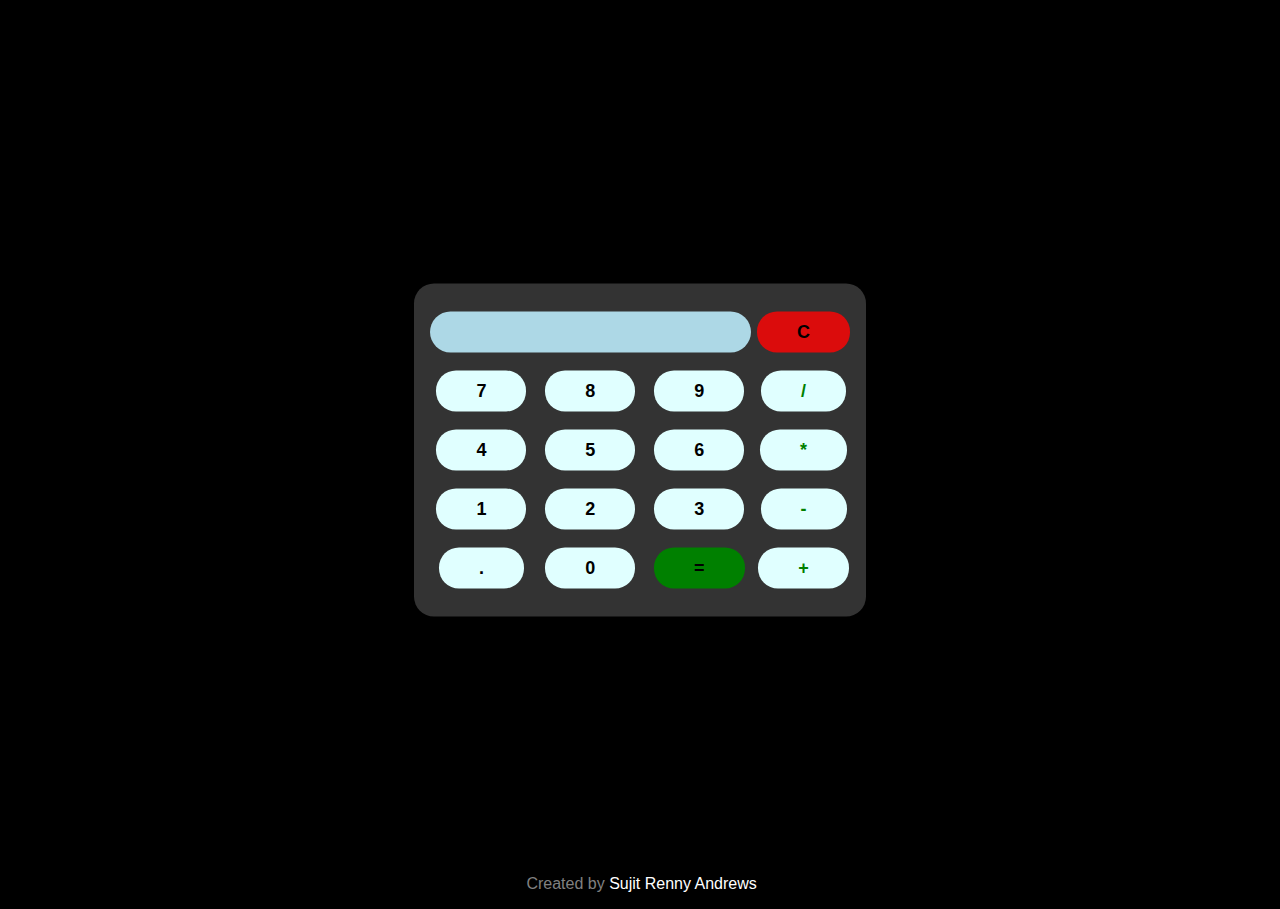
==== c.html @ 08ac5215 "First Commit" ====
<!DOCTYPE html>

<html lang="en">

<head>
    <title>Calculator</title>
    <link rel="icon" type="image/png" href="images/favicon.png">
    <link rel="stylesheet" href="style.css">
    <meta name="viewport" content="width=device-width, initial-scale=1.0">
    <meta charset="UTF-8">
</head>

<body>

    <div class="center" id="calculator">
        <table>
            <tr>
               <td colspan="3"><input type="text" id="result"/></td>
               <td><input type="button" id="c" value="C" onclick="clr()"/> </td>
            </tr>
            <tr>
               <td><input type="button" value="7" onclick="dis('7')"/> </td>
               <td><input type="button" value="8" onclick="dis('8')"/> </td>
               <td><input type="button" value="9" onclick="dis('9')"/> </td>
               <td><input type="button" id="op" value="/" onclick="dis('/')"/> </td>
            </tr>
            <tr>
               <td><input type="button" value="4" onclick="dis('4')"/> </td>
               <td><input type="button" value="5" onclick="dis('5')"/> </td>
               <td><input type="button" value="6" onclick="dis('6')"/> </td>
               <td><input type="button" id="op" value="*" onclick="dis('*')"/> </td>              
            </tr>
            <tr>
                <td><input type="button" value="1" onclick="dis('1')"/> </td>
               <td><input type="button" value="2" onclick="dis('2')"/> </td>
               <td><input type="button" value="3" onclick="dis('3')"/> </td>
               <td><input type="button" id="op" value="-" onclick="dis('-')"/> </td>
            </tr>
            <tr>
               <td><input type="button" value="." onclick="dis('.')"/> </td>
               <td><input type="button" value="0" onclick="dis('0')"/> </td>
               <td><input type="button" id="e" value="=" onclick="solve()"/> </td>
               <td><input type="button" id="op" value="+" onclick="dis('+')"/> </td>             
            </tr>
         </table>
    </div>   

</body>

<footer id="footer">
    <div class="center">
    <p id="fp">Created by <a href="https://www.linkedin.com/in/sujit-renny-andrews-7784701b3" target="_blank">Sujit Renny Andrews</a></p>
</div>
</footer>

</html>
---- style.css ----
body {
    background-color: black ;
    color: white ;
    font-family: Arial, Helvetica, sans-serif ;
  }

.center {
    position: absolute;
    top: 50%;
    left: 50%;
    transform: translate(-50%, -50%);
    text-align: center;
  }

.button {
    display: inline-block;
    border-radius: 30px;
    background-color: green;
    border: none;
    color: #FFFFFF;
    text-align: center;
    font-size: 18px;
    padding: 8px;
    width: 160px;
    transition: all 0.5s;
    cursor: pointer;
    margin: 5px;
  }
  
  .button span {
    cursor: pointer;
    display: inline-block;
    position: relative;
    transition: 0.5s;
  }
  
  .button span:after {
    content: '\00bb';
    position: absolute;
    opacity: 0;
    top: 0;
    right: -20px;
    transition: 0.5s;
  }
  
  .button:hover span {
    padding-right: 25px;
  }
  
  .button:hover span:after {
    opacity: 1;
    right: 0;
  }

  #footer {
    position: absolute;
    bottom: 0;
    width: 99%;
    height: 2rem;
    color: gray;
  }

  a:link {
    color: white;
    background-color: transparent;
    text-decoration: none;
  }

table, th, td {
    border: none;
    padding-top: 8px;
    padding-bottom: 8px;
    padding-right: 2px;
    padding-left: 2px;
  }

#calculator{
    background-color: rgb(51, 51, 51);
    border-radius: 20px;
    padding: 10px;
}

#result{
    background-color: lightblue;
    border: none;
    border-radius: 30px;
}
#e{
    background-color: green;
}

#c{
    background-color: rgb(219, 12, 12);
}

#op{
    color: green;
}

input{
    border-radius: 20px;
    border: none;
    background-color: lightcyan;
    text-align: center;
    font-weight: bold;
    font-size: large;
    padding-left: 40px;
    padding-right: 40px;
    padding-top: 10px;
    padding-bottom: 10px;
 }
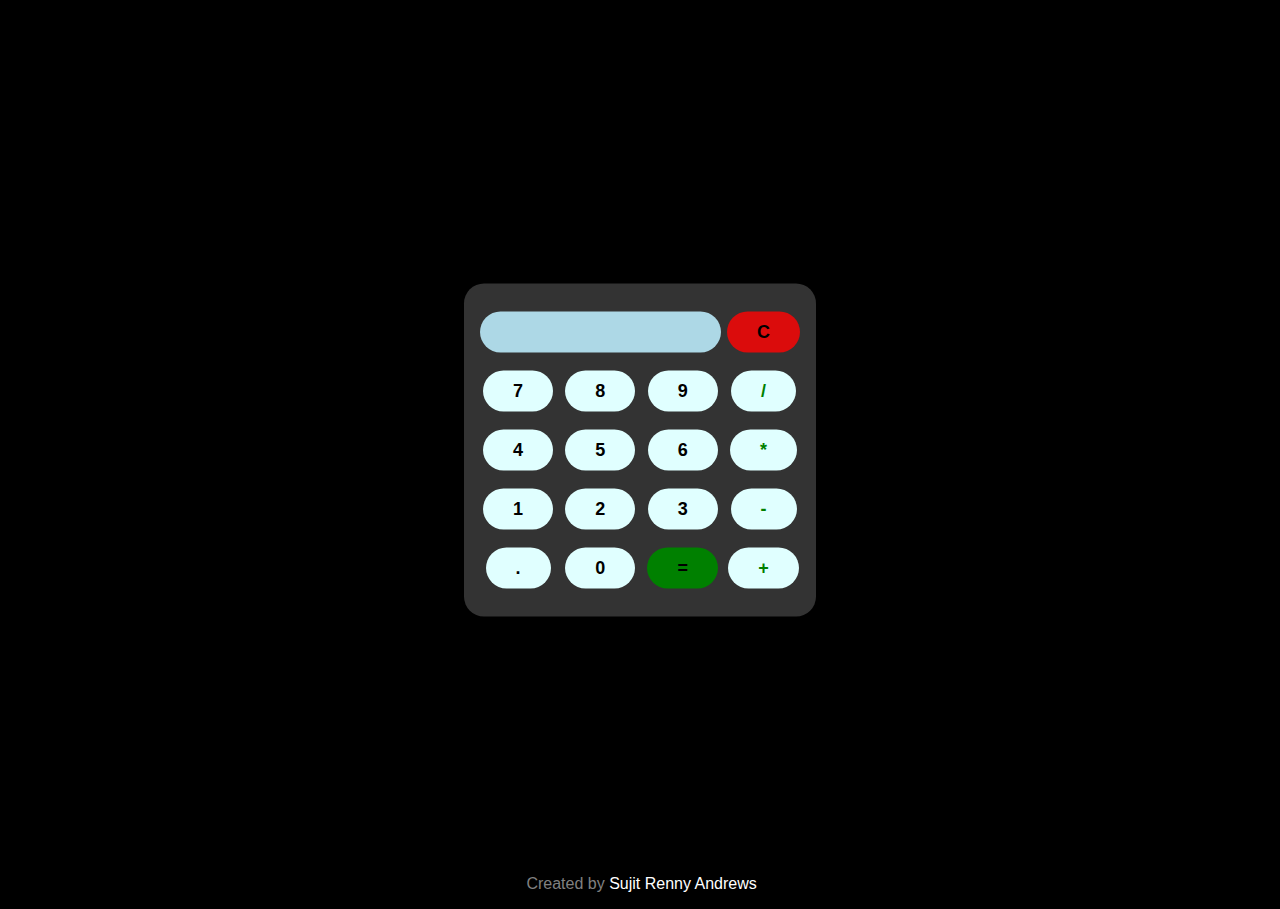
==== commit 2cac46e8: "C3" ====
--- a/c.html
+++ b/c.html
@@ -1,4 +1,3 @@
-
 <!DOCTYPE html>
 
 <html lang="en">
@@ -16,42 +15,44 @@
     <div class="center" id="calculator">
         <table>
             <tr>
-               <td colspan="3"><input type="text" id="result"/></td>
-               <td><input type="button" id="c" value="C" onclick="clr()"/> </td>
+                <td colspan="3"><input type="text" id="result" /></td>
+                <td><input type="button" id="c" value="C" onclick="clr()" /> </td>
             </tr>
             <tr>
-               <td><input type="button" value="7" onclick="dis('7')"/> </td>
-               <td><input type="button" value="8" onclick="dis('8')"/> </td>
-               <td><input type="button" value="9" onclick="dis('9')"/> </td>
-               <td><input type="button" id="op" value="/" onclick="dis('/')"/> </td>
+                <td><input type="button" value="7" onclick="dis('7')" /> </td>
+                <td><input type="button" value="8" onclick="dis('8')" /> </td>
+                <td><input type="button" value="9" onclick="dis('9')" /> </td>
+                <td><input type="button" id="op" value="/" onclick="dis('/')" /> </td>
             </tr>
             <tr>
-               <td><input type="button" value="4" onclick="dis('4')"/> </td>
-               <td><input type="button" value="5" onclick="dis('5')"/> </td>
-               <td><input type="button" value="6" onclick="dis('6')"/> </td>
-               <td><input type="button" id="op" value="*" onclick="dis('*')"/> </td>              
+                <td><input type="button" value="4" onclick="dis('4')" /> </td>
+                <td><input type="button" value="5" onclick="dis('5')" /> </td>
+                <td><input type="button" value="6" onclick="dis('6')" /> </td>
+                <td><input type="button" id="op" value="*" onclick="dis('*')" /> </td>
             </tr>
             <tr>
-                <td><input type="button" value="1" onclick="dis('1')"/> </td>
-               <td><input type="button" value="2" onclick="dis('2')"/> </td>
-               <td><input type="button" value="3" onclick="dis('3')"/> </td>
-               <td><input type="button" id="op" value="-" onclick="dis('-')"/> </td>
+                <td><input type="button" value="1" onclick="dis('1')" /> </td>
+                <td><input type="button" value="2" onclick="dis('2')" /> </td>
+                <td><input type="button" value="3" onclick="dis('3')" /> </td>
+                <td><input type="button" id="op" value="-" onclick="dis('-')" /> </td>
             </tr>
             <tr>
-               <td><input type="button" value="." onclick="dis('.')"/> </td>
-               <td><input type="button" value="0" onclick="dis('0')"/> </td>
-               <td><input type="button" id="e" value="=" onclick="solve()"/> </td>
-               <td><input type="button" id="op" value="+" onclick="dis('+')"/> </td>             
+                <td><input type="button" value="." onclick="dis('.')" /> </td>
+                <td><input type="button" value="0" onclick="dis('0')" /> </td>
+                <td><input type="button" id="e" value="=" onclick="solve()" /> </td>
+                <td><input type="button" id="op" value="+" onclick="dis('+')" /> </td>
             </tr>
-         </table>
-    </div>   
-
+        </table>
+    </div>
+    <script type="text/javascript" src="script.js"></script>
 </body>
 
 <footer id="footer">
     <div class="center">
-    <p id="fp">Created by <a href="https://www.linkedin.com/in/sujit-renny-andrews-7784701b3" target="_blank">Sujit Renny Andrews</a></p>
-</div>
+        <p id="fp">Created by <a href="https://www.linkedin.com/in/sujit-renny-andrews-7784701b3" target="_blank"
+                rel="noopener">Sujit
+                Renny Andrews</a></p>
+    </div>
 </footer>
 
 </html>--- a/style.css
+++ b/style.css
@@ -1,8 +1,9 @@
 body {
-    background-color: black ;
-    color: white ;
-    font-family: Arial, Helvetica, sans-serif ;
-  }
+    background-color: black;
+    color: white;
+    font-family: Arial, Helvetica, sans-serif;
+    overflow: hidden;
+}
 
 .center {
     position: absolute;
@@ -10,7 +11,7 @@
     left: 50%;
     transform: translate(-50%, -50%);
     text-align: center;
-  }
+}
 
 .button {
     display: inline-block;
@@ -21,91 +22,103 @@
     text-align: center;
     font-size: 18px;
     padding: 8px;
-    width: 160px;
+    width: 170px;
     transition: all 0.5s;
     cursor: pointer;
     margin: 5px;
-  }
-  
-  .button span {
+    vertical-align: middle;
+}
+
+.button span {
     cursor: pointer;
     display: inline-block;
     position: relative;
     transition: 0.5s;
-  }
-  
-  .button span:after {
+}
+
+.button span:after {
     content: '\00bb';
     position: absolute;
     opacity: 0;
     top: 0;
     right: -20px;
     transition: 0.5s;
-  }
-  
-  .button:hover span {
+}
+
+.button:hover span {
     padding-right: 25px;
-  }
-  
-  .button:hover span:after {
+}
+
+.button:hover span:after {
     opacity: 1;
     right: 0;
-  }
+}
 
-  #footer {
+#footer {
     position: absolute;
     bottom: 0;
     width: 99%;
     height: 2rem;
     color: gray;
-  }
+}
 
-  a:link {
+a:link {
     color: white;
     background-color: transparent;
     text-decoration: none;
-  }
+}
 
-table, th, td {
+table,
+td {
     border: none;
     padding-top: 8px;
     padding-bottom: 8px;
     padding-right: 2px;
     padding-left: 2px;
-  }
+}
 
-#calculator{
+th {
+    padding-top: 10px;
+    padding-bottom: 10px;
+}
+
+#calculator {
     background-color: rgb(51, 51, 51);
     border-radius: 20px;
     padding: 10px;
 }
 
-#result{
+#result {
     background-color: lightblue;
     border: none;
     border-radius: 30px;
+    padding-left: 0%;
+    padding-right: 0%;
+    padding-top: 10px;
+    padding-bottom: 10px;
 }
-#e{
+
+#e {
     background-color: green;
 }
 
-#c{
+#c {
     background-color: rgb(219, 12, 12);
 }
 
-#op{
+#op {
     color: green;
 }
 
-input{
-    border-radius: 20px;
+input {
+    border-radius: 30px;
     border: none;
     background-color: lightcyan;
     text-align: center;
     font-weight: bold;
     font-size: large;
-    padding-left: 40px;
-    padding-right: 40px;
+    padding-left: 30px;
+    padding-right: 30px;
     padding-top: 10px;
     padding-bottom: 10px;
- }+}